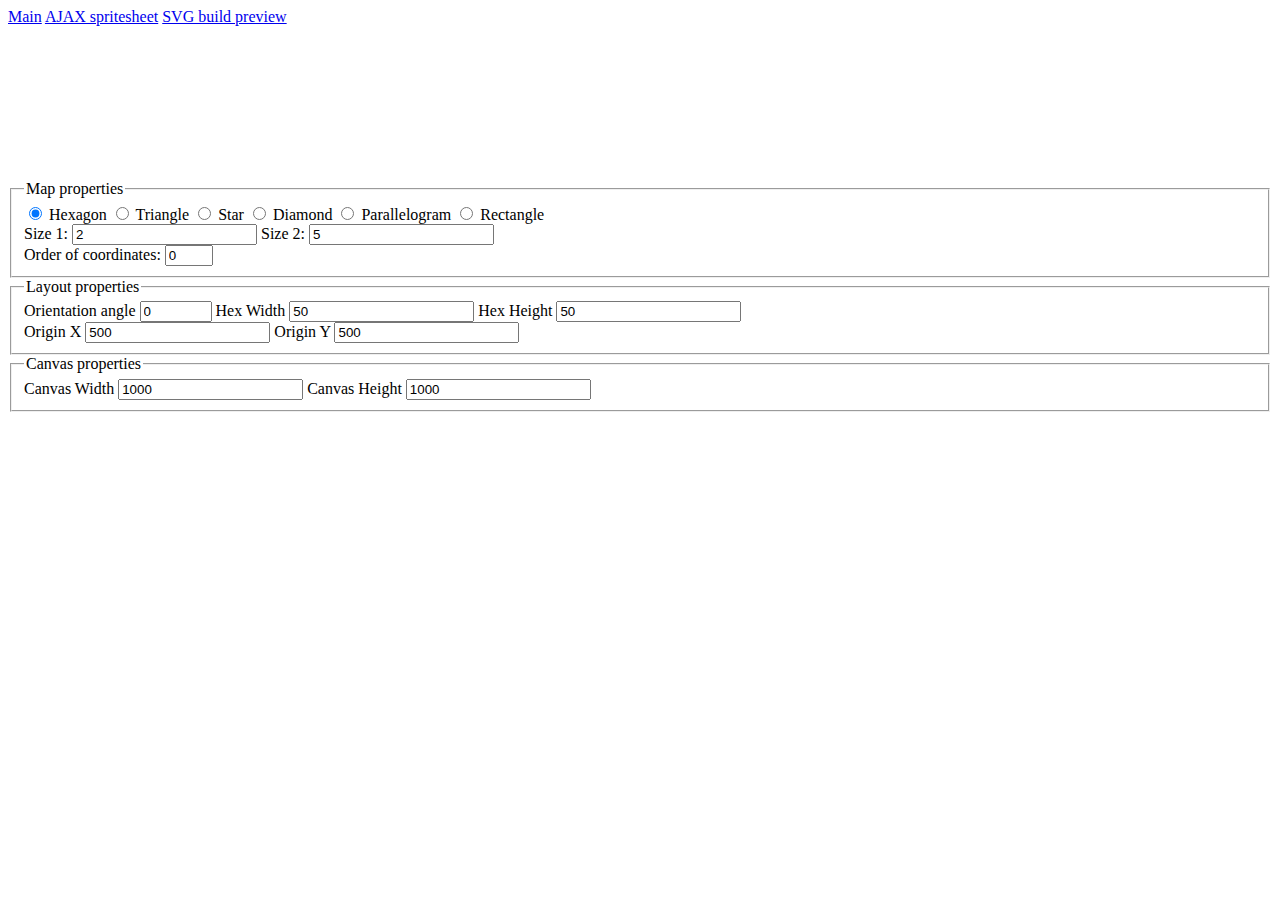
==== graphTheory.html @ 4ed73502 "interface for generating and testing grid" ====
<!DOCTYPE html>
<html>
<head>
<title>test</title>
<link rel="stylesheet" href="this.css"></link>
<link rel="stylesheet" href="icons.css"></link>
<script src="./graphTheory.js"></script>
</head>
<body class="wreath">
<header>
  <a href="./index.html">Main</a>
  <a href="./ajaxtest.html">AJAX spritesheet</a>
  <a href="./img/build.svg">SVG build preview</a>
</header>
<main>
  <svg id="hg" xmlns="http://www.w3.org/2000/svg"></svg>
  <form id="params" method="get">
    <fieldset>
      <legend>Map properties</legend>
      <input type="radio" id="hex" value="hex"
        name="shape" checked="checked"></input>
      <label for="hex">Hexagon</label>

      <input type="radio" id="tri" value="tri" name="shape"></input>
      <label for="tri">Triangle</label>

      <input type="radio" id="star" value="star" name="shape"></input>
      <label for="star">Star</label>

      <input type="radio" id="dia" value="dia" name="shape"></input>
      <label for="dia">Diamond</label>

      <input type="radio" id="para" value="para" name="shape"></input>
      <label for="para">Parallelogram</label>

      <input type="radio" id="rect" value="rect" name="shape"></input>
      <label for="rect">Rectangle</label><br />

      <label for="gs1">Size 1:</label>
      <input type="number" name="gs1" id="gs1"
        min="0" step="1" value="2"></input>

      <label for="gs2">Size 2:</label>
      <input type="number" name="gs2" id="gs2"
        min="0" step="1" value="5"></input><br />

      <label for="order">Order of coordinates:</label>
      <input type="number" name="order" id="order"
        min="0" max="5" step="1" value="0"></input>
    </fieldset>
    <fieldset>
      <legend>Layout properties</legend>
      <label for="orientation">Orientation angle</label>
      <input type="number" name="orientation" id="orientation"
       value="0" min="0" max="24" step="0.1"></input>

      <label for="hsx">Hex Width</label>
      <input type="number" name="hsx" id="hsx"
        step="1" value="50"></input>

      <label for="hsy">Hex Height</label>
      <input type="number" name="hsy" id="hsy"
        step="1" value="50"></input><br />

      <label for="orx">Origin X</label>
      <input type="number" name="orx" id="orx"
        min="1" step="1" value="500"></input>

      <label for="ory">Origin Y</label>
      <input type="number" name="ory" id="ory"
        min="1" step="1" value="500"></input>
    </fieldset>
    <fieldset>
      <legend>Canvas properties</legend>
      <label for="csx">Canvas Width</label>
      <input type="number" name="csx" id="csx"
        min="1" step="1" value="1000"></input>

      <label for="csy">Canvas Height</label>
      <input type="number" name="csy" id="csy"
        min="1" step="1" value="1000"></input>
    </fieldset>
  </form>
  <script src="theorytest.js"></script>
</body>
</html>
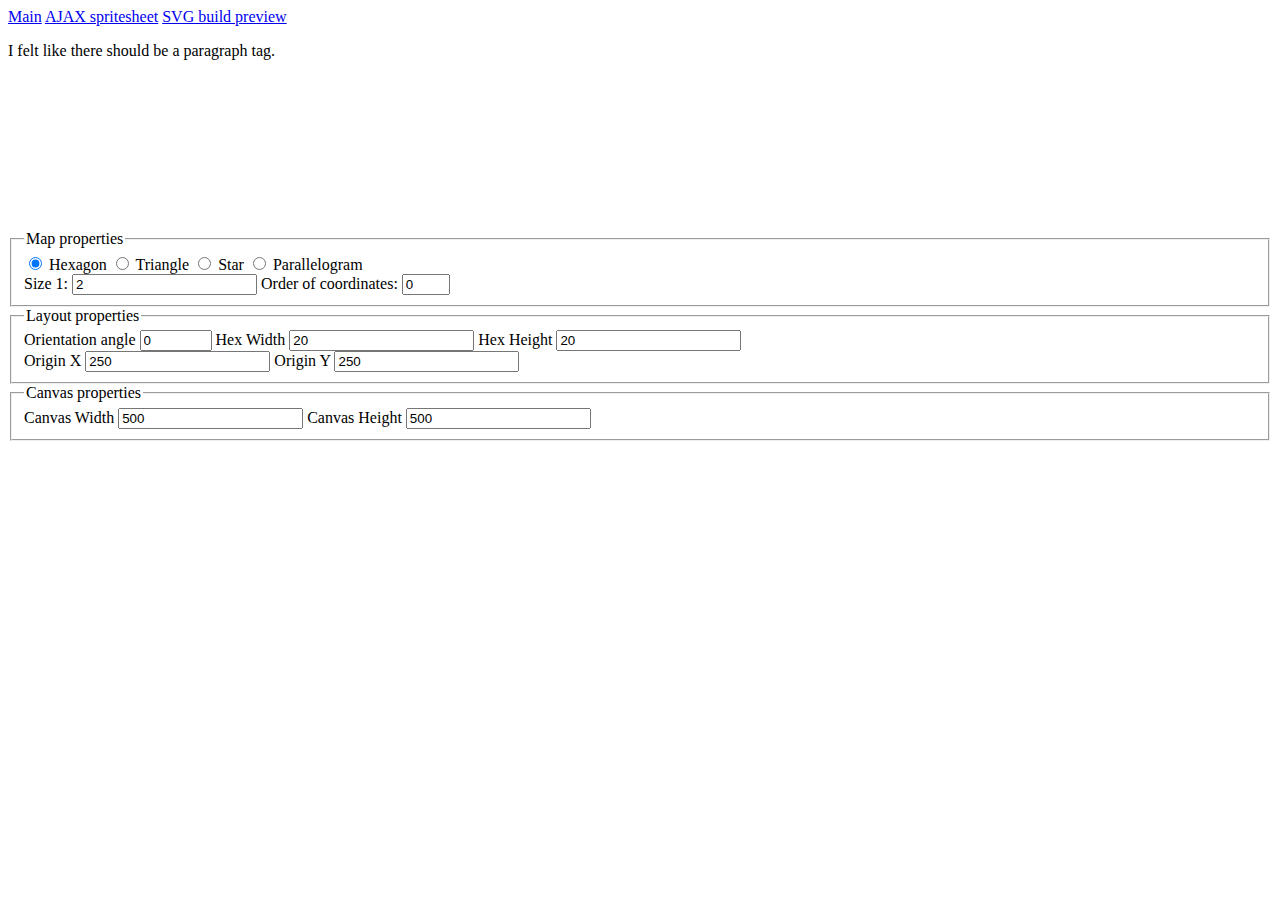
==== commit d822b4d6: "Update test interface for currently implemented functionality" ====
--- a/graphTheory.html
+++ b/graphTheory.html
@@ -12,7 +12,9 @@
   <a href="./ajaxtest.html">AJAX spritesheet</a>
   <a href="./img/build.svg">SVG build preview</a>
 </header>
+<div id="submain"></div>
 <main>
+  <div id="st"><p>I felt like there should be a paragraph tag.</p></div>
   <svg id="hg" xmlns="http://www.w3.org/2000/svg"></svg>
   <form id="params" method="get">
     <fieldset>
@@ -27,23 +29,20 @@
       <input type="radio" id="star" value="star" name="shape"></input>
       <label for="star">Star</label>
 
-      <input type="radio" id="dia" value="dia" name="shape"></input>
-      <label for="dia">Diamond</label>
-
       <input type="radio" id="para" value="para" name="shape"></input>
       <label for="para">Parallelogram</label>
-
+<!--
       <input type="radio" id="rect" value="rect" name="shape"></input>
-      <label for="rect">Rectangle</label><br />
+      <label for="rect">Rectangle</label>--><br />
 
       <label for="gs1">Size 1:</label>
       <input type="number" name="gs1" id="gs1"
         min="0" step="1" value="2"></input>
-
+<!--
       <label for="gs2">Size 2:</label>
       <input type="number" name="gs2" id="gs2"
         min="0" step="1" value="5"></input><br />
-
+-->
       <label for="order">Order of coordinates:</label>
       <input type="number" name="order" id="order"
         min="0" max="5" step="1" value="0"></input>
@@ -56,29 +55,29 @@
 
       <label for="hsx">Hex Width</label>
       <input type="number" name="hsx" id="hsx"
-        step="1" value="50"></input>
+        step="1" value="20"></input>
 
       <label for="hsy">Hex Height</label>
       <input type="number" name="hsy" id="hsy"
-        step="1" value="50"></input><br />
+        step="1" value="20"></input><br />
 
       <label for="orx">Origin X</label>
       <input type="number" name="orx" id="orx"
-        min="1" step="1" value="500"></input>
+        min="1" step="1" value="250"></input>
 
       <label for="ory">Origin Y</label>
       <input type="number" name="ory" id="ory"
-        min="1" step="1" value="500"></input>
+        min="1" step="1" value="250"></input>
     </fieldset>
     <fieldset>
       <legend>Canvas properties</legend>
       <label for="csx">Canvas Width</label>
       <input type="number" name="csx" id="csx"
-        min="1" step="1" value="1000"></input>
+        min="1" step="1" value="500"></input>
 
       <label for="csy">Canvas Height</label>
       <input type="number" name="csy" id="csy"
-        min="1" step="1" value="1000"></input>
+        min="1" step="1" value="500"></input>
     </fieldset>
   </form>
   <script src="theorytest.js"></script>
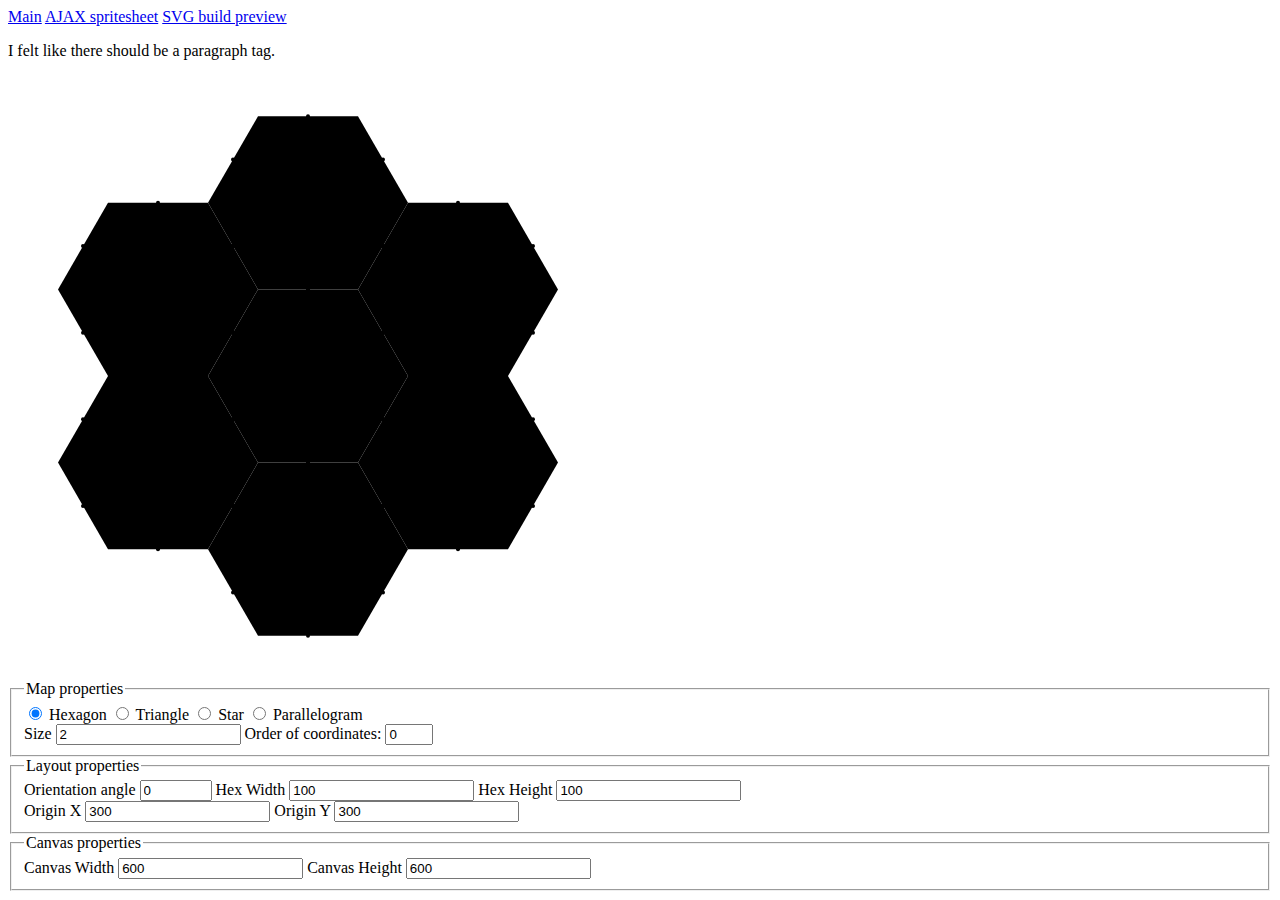
==== commit 51e45b6e: "working toward unifying qrs->xy, still need Vert" ====
--- a/graphTheory.html
+++ b/graphTheory.html
@@ -1,85 +1,126 @@
 <!DOCTYPE html>
 <html>
-<head>
-<title>test</title>
-<link rel="stylesheet" href="this.css"></link>
-<link rel="stylesheet" href="icons.css"></link>
-<script src="./graphTheory.js"></script>
-</head>
-<body class="wreath">
-<header>
-  <a href="./index.html">Main</a>
-  <a href="./ajaxtest.html">AJAX spritesheet</a>
-  <a href="./img/build.svg">SVG build preview</a>
-</header>
-<div id="submain"></div>
-<main>
-  <div id="st"><p>I felt like there should be a paragraph tag.</p></div>
-  <svg id="hg" xmlns="http://www.w3.org/2000/svg"></svg>
-  <form id="params" method="get">
-    <fieldset>
-      <legend>Map properties</legend>
-      <input type="radio" id="hex" value="hex"
-        name="shape" checked="checked"></input>
-      <label for="hex">Hexagon</label>
+  <head>
+    <title>test</title>
+    <link rel="stylesheet" href="this.css" />
+    <link rel="stylesheet" href="icons.css" />
+    <script src="./graphTheory.js"></script>
+  </head>
+  <body class="wreath">
+    <header>
+      <a href="./index.html">Main</a>
+      <a href="./ajaxtest.html">AJAX spritesheet</a>
+      <a href="./img/build.svg">SVG build preview</a>
+    </header>
+    <div id="submain"></div>
+    <main>
+      <div id="st"><p>I felt like there should be a paragraph tag.</p></div>
+      <svg id="hg" xmlns="http://www.w3.org/2000/svg"></svg>
+      <form id="params" method="get">
+        <fieldset>
+          <legend>Map properties</legend>
+          <input
+            type="radio"
+            id="hex"
+            value="hex"
+            name="shape"
+            checked="checked"
+          />
+          <label for="hex">Hexagon</label>
 
-      <input type="radio" id="tri" value="tri" name="shape"></input>
-      <label for="tri">Triangle</label>
+          <input type="radio" id="tri" value="tri" name="shape" />
+          <label for="tri">Triangle</label>
 
-      <input type="radio" id="star" value="star" name="shape"></input>
-      <label for="star">Star</label>
+          <input type="radio" id="star" value="star" name="shape" />
+          <label for="star">Star</label>
 
-      <input type="radio" id="para" value="para" name="shape"></input>
-      <label for="para">Parallelogram</label>
-<!--
-      <input type="radio" id="rect" value="rect" name="shape"></input>
-      <label for="rect">Rectangle</label>--><br />
+          <input type="radio" id="para" value="para" name="shape" />
+          <label for="para">Parallelogram</label>
+          <!--
+          <input type="radio" id="rect" value="rect" name="shape" />
+          <label for="rect">Rectangle</label>-->
+          <br />
 
-      <label for="gs1">Size 1:</label>
-      <input type="number" name="gs1" id="gs1"
-        min="0" step="1" value="2"></input>
-<!--
-      <label for="gs2">Size 2:</label>
-      <input type="number" name="gs2" id="gs2"
-        min="0" step="1" value="5"></input><br />
--->
-      <label for="order">Order of coordinates:</label>
-      <input type="number" name="order" id="order"
-        min="0" max="5" step="1" value="0"></input>
-    </fieldset>
-    <fieldset>
-      <legend>Layout properties</legend>
-      <label for="orientation">Orientation angle</label>
-      <input type="number" name="orientation" id="orientation"
-       value="0" min="0" max="24" step="0.1"></input>
+          <label for="gs1">Size</label>
+          <input type="number" name="gs1" id="gs1" min="0" step="1" value="2" />
+          <!--
+          <label for="gs2">Size 2:</label>
+          <input type="number" name="gs2" id="gs2" min="0" step="1" value="5" />
+          -->
+          <label for="order">Order of coordinates:</label>
+          <input
+            type="number"
+            name="order"
+            id="order"
+            min="0"
+            max="5"
+            step="1"
+            value="0"
+          />
+        </fieldset>
+        <fieldset>
+          <legend>Layout properties</legend>
+          <label for="orientation">Orientation angle</label>
+          <input
+            type="number"
+            name="orientation"
+            id="orientation"
+            value="0"
+            min="0"
+            max="24"
+            step="0.1"
+          />
 
-      <label for="hsx">Hex Width</label>
-      <input type="number" name="hsx" id="hsx"
-        step="1" value="20"></input>
+          <label for="hsx">Hex Width</label>
+          <input type="number" name="hsx" id="hsx" step="1" value="100" />
 
-      <label for="hsy">Hex Height</label>
-      <input type="number" name="hsy" id="hsy"
-        step="1" value="20"></input><br />
+          <label for="hsy">Hex Height</label>
+          <input type="number" name="hsy" id="hsy" step="1" value="100" /><br />
 
-      <label for="orx">Origin X</label>
-      <input type="number" name="orx" id="orx"
-        min="1" step="1" value="250"></input>
+          <label for="orx">Origin X</label>
+          <input
+            type="number"
+            name="orx"
+            id="orx"
+            min="1"
+            step="1"
+            value="300"
+          />
 
-      <label for="ory">Origin Y</label>
-      <input type="number" name="ory" id="ory"
-        min="1" step="1" value="250"></input>
-    </fieldset>
-    <fieldset>
-      <legend>Canvas properties</legend>
-      <label for="csx">Canvas Width</label>
-      <input type="number" name="csx" id="csx"
-        min="1" step="1" value="500"></input>
+          <label for="ory">Origin Y</label>
+          <input
+            type="number"
+            name="ory"
+            id="ory"
+            min="1"
+            step="1"
+            value="300"
+          />
+        </fieldset>
+        <fieldset>
+          <legend>Canvas properties</legend>
+          <label for="csx">Canvas Width</label>
+          <input
+            type="number"
+            name="csx"
+            id="csx"
+            min="1"
+            step="1"
+            value="600"
+          />
 
-      <label for="csy">Canvas Height</label>
-      <input type="number" name="csy" id="csy"
-        min="1" step="1" value="500"></input>
-    </fieldset>
-  </form>
-  <script src="theorytest.js"></script>
-</body>
+          <label for="csy">Canvas Height</label>
+          <input
+            type="number"
+            name="csy"
+            id="csy"
+            min="1"
+            step="1"
+            value="600"
+          />
+        </fieldset>
+      </form>
+      <script src="theorytest.js"></script>
+    </main>
+  </body>
 </html>
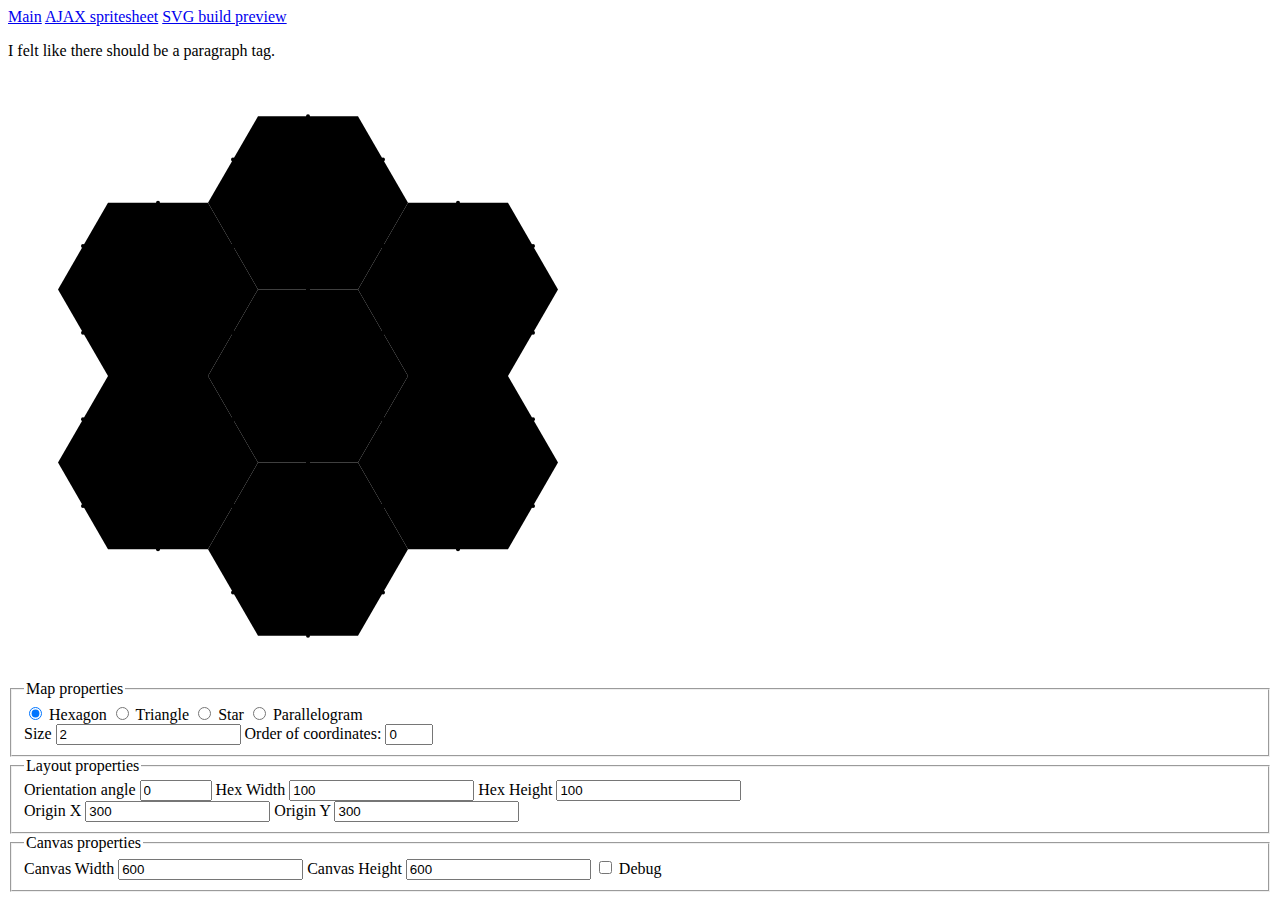
==== commit 095a4d83: "oh yeah, this one too." ====
--- a/graphTheory.html
+++ b/graphTheory.html
@@ -118,6 +118,9 @@
             step="1"
             value="600"
           />
+
+          <input type="checkbox" name="dbug" id="dbug" />
+          <label for="dbug">Debug</label>
         </fieldset>
       </form>
       <script src="theorytest.js"></script>
